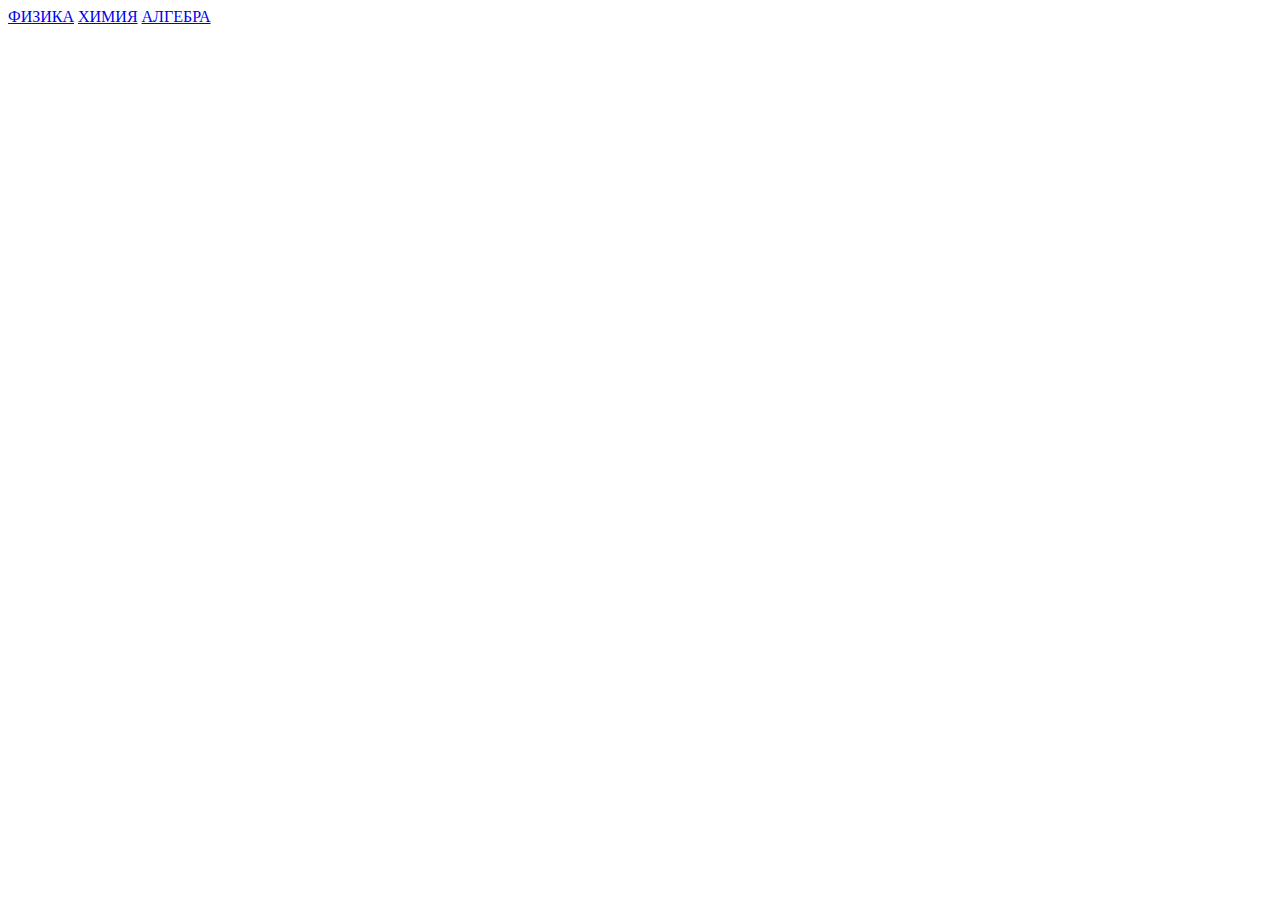
==== index.html @ 3708045a "Add files via upload" ====
<!DOCTYPE html>
<html lang="ru">
<head>
  <meta charset="UTF-8">
  <meta name="viewport" content="width=device-width, initial-scale=1.0">
  <link rel="stylesheet" href="css/index.css">
  <title>Site</title>
</head>
<body>
	<a href="physics.html">ФИЗИКА</a>
	<a href="chemistry.html">ХИМИЯ</a>
	<a href="mathematics.html">АЛГЕБРА</a>
</body>
</html>
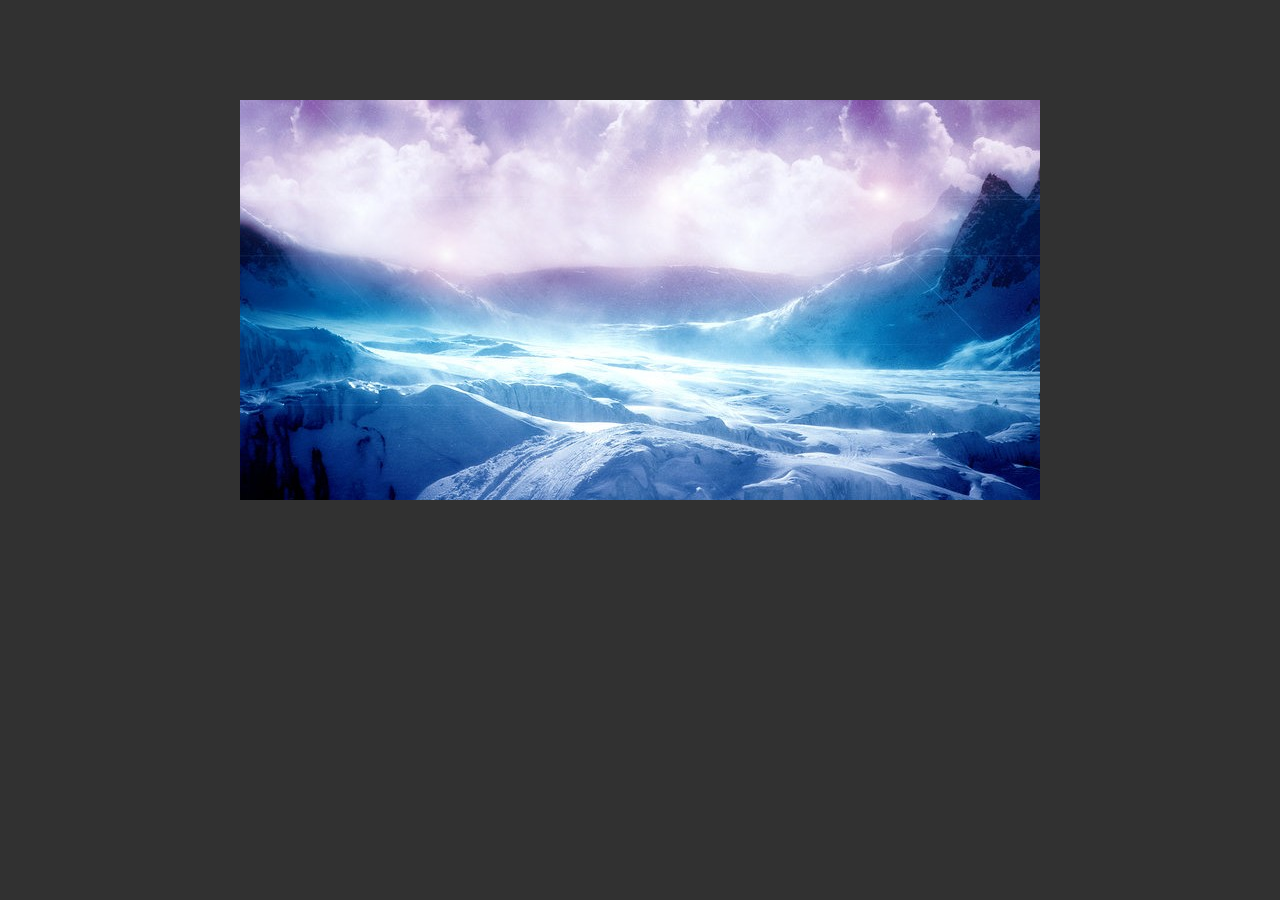
==== commit a709b623: "Add files via upload" ====
--- a/index.html
+++ b/index.html
@@ -1,14 +1,17 @@
-<!DOCTYPE html>
-<html lang="ru">
-<head>
-  <meta charset="UTF-8">
-  <meta name="viewport" content="width=device-width, initial-scale=1.0">
-  <link rel="stylesheet" href="css/index.css">
-  <title>Site</title>
-</head>
-<body>
-	<a href="physics.html">ФИЗИКА</a>
-	<a href="chemistry.html">ХИМИЯ</a>
-	<a href="mathematics.html">АЛГЕБРА</a>
-</body>
+<!DOCTYPE html>
+<html lang="en">
+<head>
+  <meta charset="UTF-8">
+  <meta name="viewport" content="width=device-width, initial-scale=1.0">
+  <meta http-equiv="X-UA-Compatible" content="ie=edge">
+  <link rel="stylesheet" href="index.css">
+  <title>Document</title>
+</head>
+<body>
+  
+  <div class="slider">
+    
+  </div>
+  
+</body>
 </html>--- a/index.css
+++ b/index.css
@@ -0,0 +1,26 @@
+body {
+  margin: 0;
+  padding: 0;
+  background: #313131;
+}
+.slider {
+  width: 800px;
+  height: 400px;
+  background: url(1.jpg);
+  margin: 100px auto;
+  animation: slider 20s infinite;
+}
+@keyframes slider{
+  25% {
+    background: url(2.jpg);
+  }
+  50% {
+    background: url(3.jpg);
+  }
+  70% {
+    background: url(4.jpg);
+  }
+  100% {
+    background: url(1.jpg);
+  }
+}